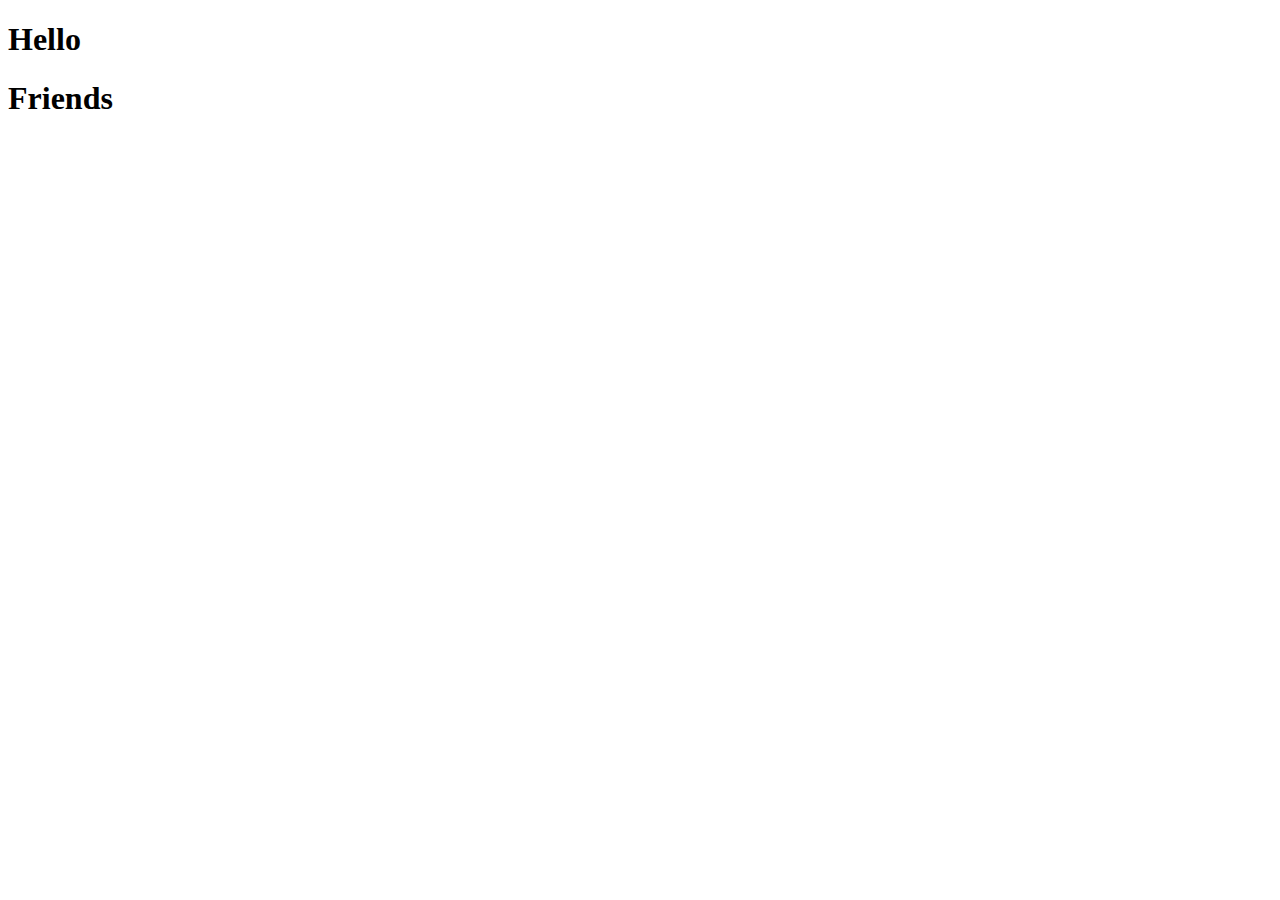
==== second/index.html @ d2dd87d2 "Completed fist section" ====
<!DOCTYPE html>
<html lang="en">
<head>
    <meta charset="UTF-8">
    <title>Document</title>
</head>
<body>
    <div class="wrap">
        <div class="section1">
            <div class="ppl"></div>
            <div class="green"></div>
            <div class="circle"></div>
        </div>
        
        <div class="section2">
            <div>
    
            </div>
        </div>
    
        <div class="section3">
            <div>
               <h1>Hello</h1>
               <h1>Friends</h1>
            </div>
        </div>

    </div>
    
</body>
</html>
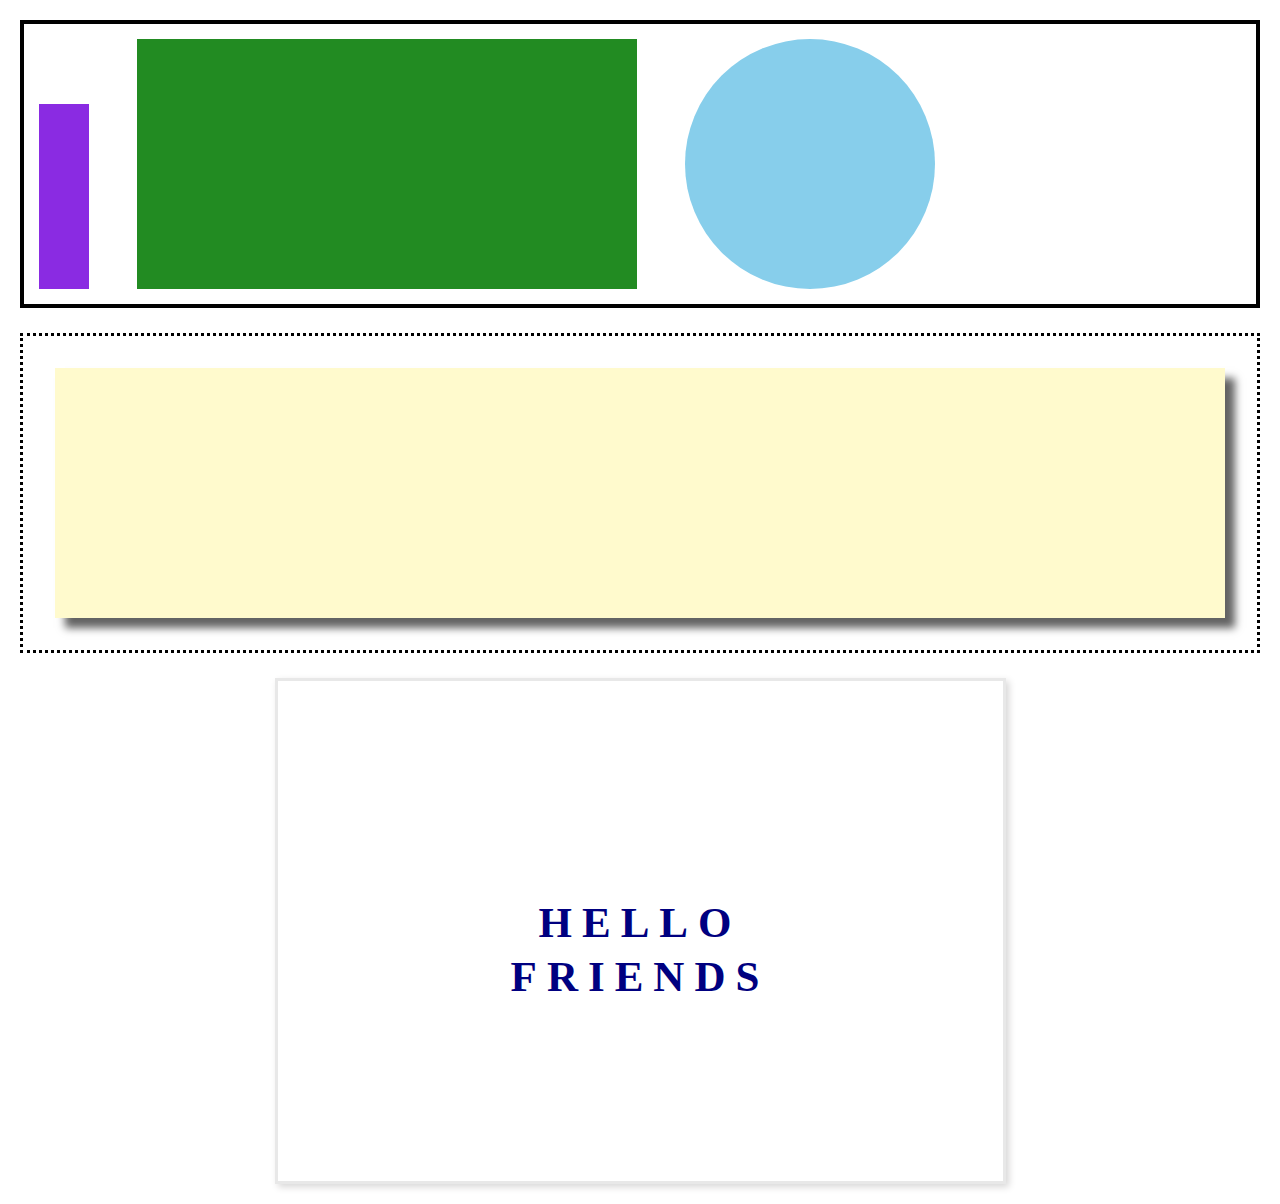
==== commit 1ea2acb8: "Completed Secound Section" ====
--- a/second/index.html
+++ b/second/index.html
@@ -3,6 +3,7 @@
 <head>
     <meta charset="UTF-8">
     <title>Document</title>
+    <link rel="stylesheet" href="index.css">
 </head>
 <body>
     <div class="wrap">
@@ -13,13 +14,13 @@
         </div>
         
         <div class="section2">
-            <div>
+            <div class="yellowSqr">
     
             </div>
         </div>
     
         <div class="section3">
-            <div>
+            <div class="friends">
                <h1>Hello</h1>
                <h1>Friends</h1>
             </div>
--- a/second/index.css
+++ b/second/index.css
@@ -0,0 +1,85 @@
+html,
+body {
+  margin: 0;
+  padding: 0;
+  border: 0;
+  font-size: 100%;
+  font: inherit;
+  vertical-align: baseline;
+}
+
+.wrap{
+    padding: 20px;
+}
+
+.section1{
+    display: flex;
+    border: 4px solid;
+    align-items: flex-end;
+    padding: 15px;
+    margin-bottom: 25px;
+    
+    
+}
+
+.ppl{
+    height: 185px;
+    background-color: #8A2BE2;
+    width: 50px;
+    margin: 0 1.5rem 0 0rem;
+}
+.green{
+    height: 250px;
+    width: 500px;
+    background-color: #228B22;
+    margin: 0 1.5rem 0 1.5rem;
+
+}
+.circle{
+    width: 250px;
+    height: 250px;
+    background-color: #87CEEB;
+    border-radius: 50%;
+    margin: 0 1.5rem 0 1.5rem;
+
+}
+.section2{
+    border: black;
+    border-style: dotted;
+    margin-bottom: 25px;
+    padding: 2em;
+
+}
+.yellowSqr{
+    height: 250px;
+    width: 100%;
+    background-color: #FFFACD;
+    box-shadow: 10px 10px 8px #636363;
+   
+
+}
+
+.section3{
+   
+}
+.friends{
+    margin: auto;
+    width: 725px;
+    height: 500px;
+    text-align: center;
+    border: #e8e8e8 solid;
+    box-shadow: 3px 3px 7px #d8d7d7;
+    position: relative;
+
+}
+
+.friends h1 {
+    color: #000080;
+    text-transform: uppercase;
+    line-height: 0.6;
+    letter-spacing: 10px;
+    text-align: center;
+    position: relative;
+    top: 40%;
+    font-size: 43px;
+}
